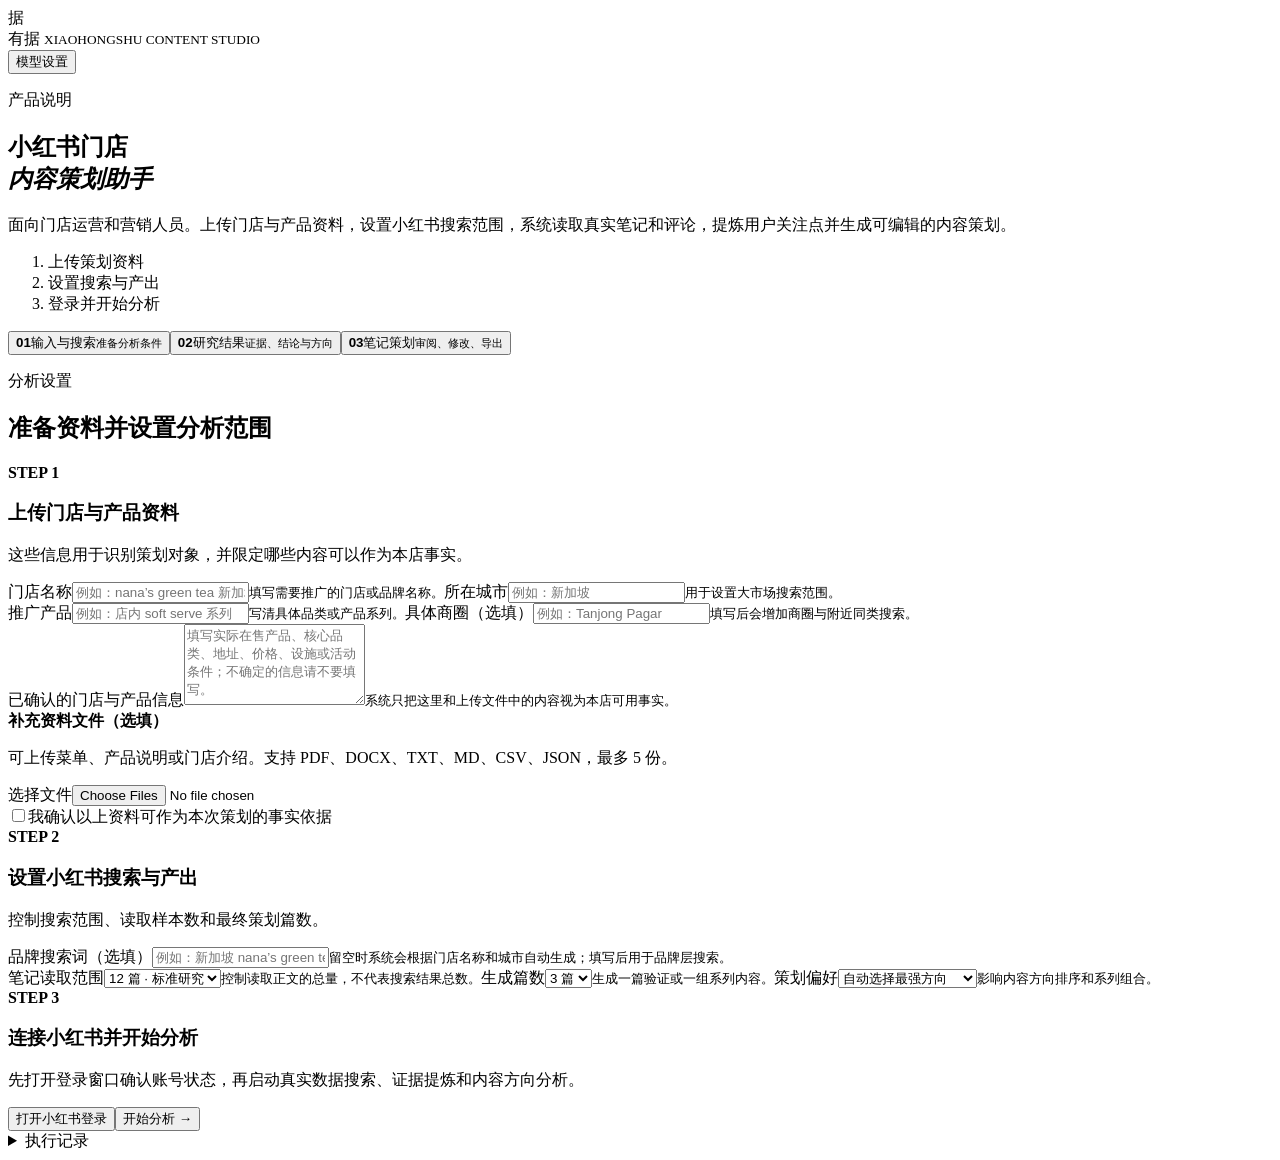
==== frontend/index.html @ 90e6a7a2 "Build evidence-based Xiaohongshu content research demo" ====
<!doctype html><html lang="zh-CN"><head><meta charset="UTF-8"><meta name="viewport" content="width=device-width,initial-scale=1"><title>有据 · 小红书内容策划</title><link rel="stylesheet" href="/static/style.css"></head><body>
<header><div class="brand"><span class="mark">据</span><div>有据 <small>XIAOHONGSHU CONTENT STUDIO</small></div></div><button id="settingsBtn" class="quiet">模型设置</button></header>
<main><aside><p class="eyebrow">产品说明</p><h1>小红书门店<br><em>内容策划助手</em></h1><p class="intro">面向门店运营和营销人员。上传门店与产品资料，设置小红书搜索范围，系统读取真实笔记和评论，提炼用户关注点并生成可编辑的内容策划。</p><ol class="product-flow"><li>上传策划资料</li><li>设置搜索与产出</li><li>登录并开始分析</li></ol><nav><button class="step active" data-step="1"><b>01</b><span>输入与搜索<small>准备分析条件</small></span></button><button class="step" data-step="2"><b>02</b><span>研究结果<small>证据、结论与方向</small></span></button><button class="step" data-step="3"><b>03</b><span>笔记策划<small>审阅、修改、导出</small></span></button></nav></aside>
<section class="workspace"><div id="status" class="status" role="status" hidden>正在连接本地服务…</div>
<section id="view1" class="view"><div class="sectionhead"><div><p class="eyebrow">分析设置</p><h2>准备资料并设置分析范围</h2></div></div>
<form id="taskform">
<section class="form-step"><div class="form-step-head"><b>STEP 1</b><div><h3>上传门店与产品资料</h3><p>这些信息用于识别策划对象，并限定哪些内容可以作为本店事实。</p></div></div><div class="grid"><label>门店名称<input name="store" required placeholder="例如：nana’s green tea 新加坡"><small>填写需要推广的门店或品牌名称。</small></label><label>所在城市<input name="city" required placeholder="例如：新加坡"><small>用于设置大市场搜索范围。</small></label></div><div class="grid"><label>推广产品<input name="product" required placeholder="例如：店内 soft serve 系列"><small>写清具体品类或产品系列。</small></label><label>具体商圈（选填）<input name="area" placeholder="例如：Tanjong Pagar"><small>填写后会增加商圈与附近同类搜索。</small></label></div><label>已确认的门店与产品信息<textarea name="facts" required minlength="5" rows="5" placeholder="填写实际在售产品、核心品类、地址、价格、设施或活动条件；不确定的信息请不要填写。"></textarea><small>系统只把这里和上传文件中的内容视为本店可用事实。</small></label><section class="uploadbox"><div><b>补充资料文件（选填）</b><p>可上传菜单、产品说明或门店介绍。支持 PDF、DOCX、TXT、MD、CSV、JSON，最多 5 份。</p></div><label class="uploadbtn">选择文件<input id="materialFiles" type="file" multiple accept=".pdf,.docx,.txt,.md,.csv,.json"></label><div id="materialList"></div></section><label class="check"><input type="checkbox" name="confirmed" required>我确认以上资料可作为本次策划的事实依据</label></section>
<section class="form-step"><div class="form-step-head"><b>STEP 2</b><div><h3>设置小红书搜索与产出</h3><p>控制搜索范围、读取样本数和最终策划篇数。</p></div></div><label>品牌搜索词（选填）<input name="query" placeholder="例如：新加坡 nana’s green tea"><small>留空时系统会根据门店名称和城市自动生成；填写后用于品牌层搜索。</small></label><div class="grid three"><label>笔记读取范围<select name="limit"><option value="6">6 篇 · 快速验证</option><option value="12" selected>12 篇 · 标准研究</option><option value="18">18 篇 · 扩展参考</option></select><small>控制读取正文的总量，不代表搜索结果总数。</small></label><label>生成篇数<select name="plan_count"><option value="1">1 篇</option><option value="3" selected>3 篇</option><option value="5">5 篇</option></select><small>生成一篇验证或一组系列内容。</small></label><label>策划偏好<select name="focus" id="focusSelect"><option value="auto">自动选择最强方向</option><option value="balanced">产品与场景均衡</option><option value="matcha">突出产品或核心品类</option><option value="scene">突出环境与使用场景</option><option value="custom">自定义偏好</option></select><small>影响内容方向排序和系列组合。</small></label></div><label id="customFocus" hidden>自定义策划偏好<input name="focus_custom" placeholder="例如：优先面向附近上班族，强调午休和下班场景"><small>写清目标人群、想突出的卖点或希望保留的场景。</small></label></section>
<section class="form-step action-step"><div class="form-step-head"><b>STEP 3</b><div><h3>连接小红书并开始分析</h3><p>先打开登录窗口确认账号状态，再启动真实数据搜索、证据提炼和内容方向分析。</p></div></div><p id="demoNotice" class="demo-notice" hidden>当前为在线展示版。可通过左侧步骤查看已归档的真实研究案例；登录、重新采集和模型生成需在本地版本运行。</p><div class="analysis-actions"><button type="button" id="loginBtn" class="secondary">打开小红书登录</button><button type="submit" class="primary primary-large">开始分析 <span>→</span></button></div><div id="analysisProgress" class="analysis-progress" hidden><div class="progress-track"><i></i></div><div class="progress-stages"><span>搜索真实笔记</span><span>读取正文与评论</span><span>提炼关注点</span></div><p id="progressText">正在准备分析…</p></div></section>
</form><div id="researchPreview" hidden></div></section>
<section id="view2" class="view" hidden><div class="sectionhead"><div><p class="eyebrow">分析结果</p><h2>从真实记录到内容方向</h2></div><button id="analyzeBtn" class="secondary">重新分析现有数据</button></div><div class="page-flow"><span><b>1</b>数据概览</span><i></i><span><b>2</b>核心结论</span><i></i><span><b>3</b>选择内容方向</span></div><div id="metrics" class="metrics"></div><p id="scope" class="note"></p><div id="coverage"></div><div id="analysis"></div><details class="analysis-fold source-library"><summary><span>真实来源</span><small>查看已保存的笔记正文与评论</small></summary><div id="sources" class="sources"></div></details></section>
<section id="view3" class="view" hidden><div class="sectionhead"><div><p class="eyebrow">03 / CONTENT PLAN</p><h2>把关注点变成一组小红书笔记。</h2></div><a id="export" class="secondary" href="/api/export">导出 Markdown ↗</a></div><div id="planEmpty" class="empty">完成真实采集与分析后，选择一个关注点生成策划单。</div><div id="validation"></div><form id="planform" hidden><div id="planfields"></div><button type="submit" class="primary">保存修改并重新检查</button></form></section>
<details class="trace"><summary>执行记录 <span id="logCount"></span></summary><div id="logs"></div></details></section></main>
<dialog id="settings"><div class="sectionhead"><h2>连接模型 API</h2><button id="closeSettings" class="quiet" aria-label="关闭">✕</button></div><p class="note">密钥只保存在当前本地服务内存中，重启后需重新填写。</p><form id="configform"><label>服务商<select id="provider"><option value="bailian">阿里百炼</option><option value="deepseek">DeepSeek</option><option value="openai">OpenAI 官方（GPT-5.5）</option><option value="custom">其他兼容接口</option></select></label><label>服务地址<input name="base_url" type="url" required value="https://dashscope.aliyuncs.com/compatible-mode/v1"></label><label>模型名称<input name="model" required value="qwen-plus"></label><label>API 密钥<input name="api_key" type="password" required autocomplete="off" placeholder="只在这里填写，不发到聊天里"></label><p id="configStatus" role="status"></p><button class="primary" type="submit">验证并使用</button></form></dialog>
<div id="toast" role="alert" hidden></div><script src="/static/app.js"></script></body></html>
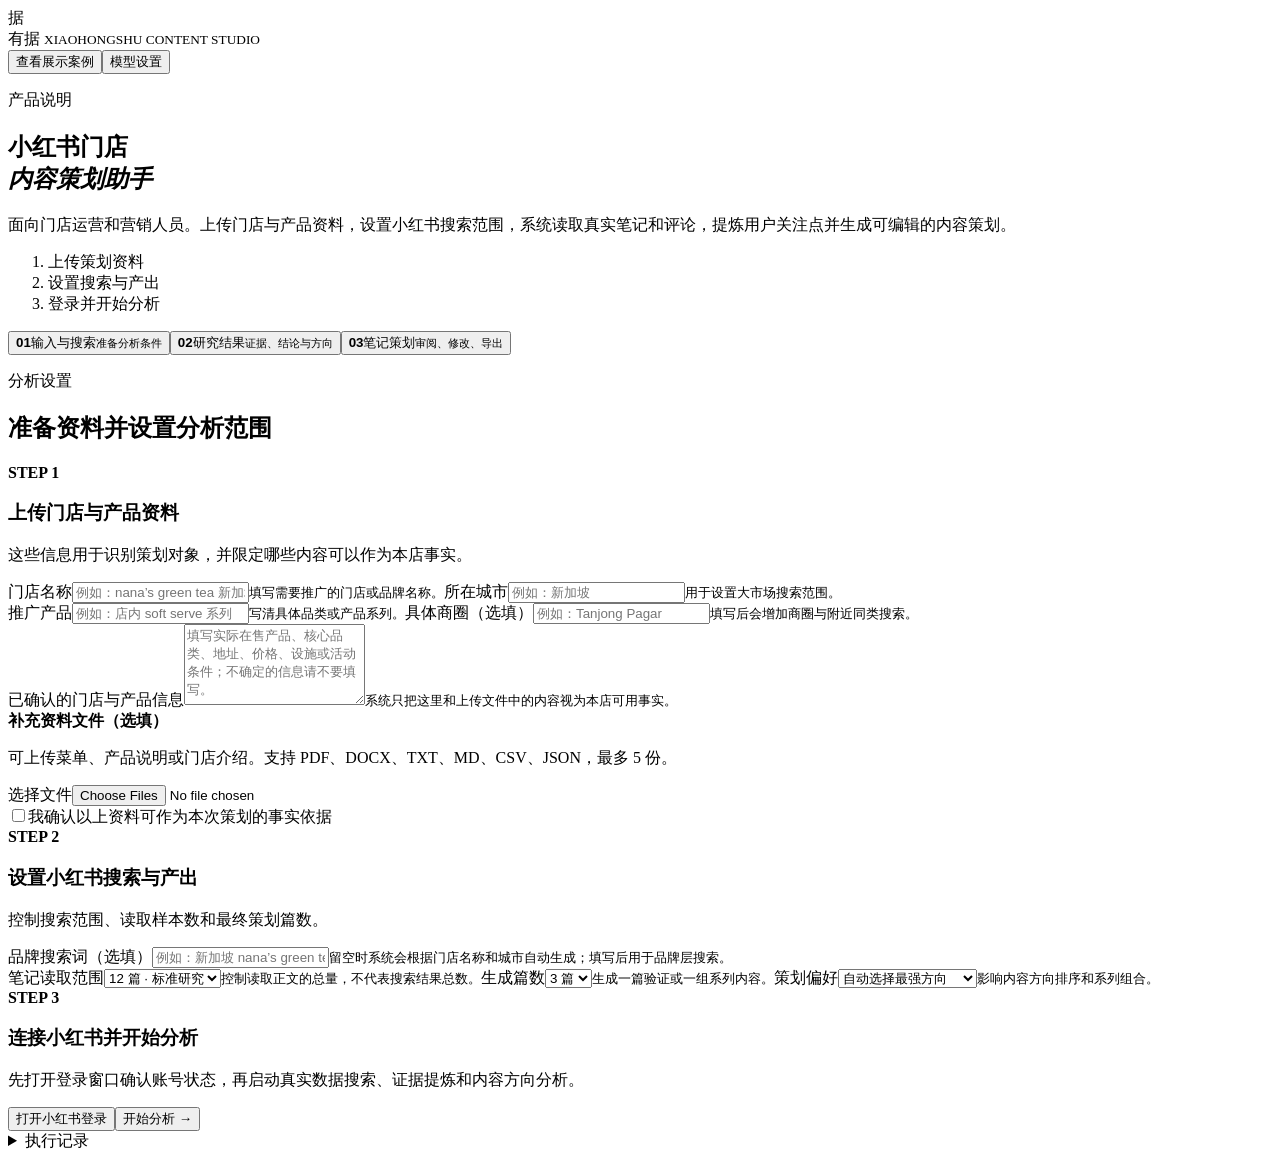
==== commit ded176ba: "Embed showcase in the full product" ====
--- a/frontend/index.html
+++ b/frontend/index.html
@@ -1,5 +1,5 @@
 <!doctype html><html lang="zh-CN"><head><meta charset="UTF-8"><meta name="viewport" content="width=device-width,initial-scale=1"><title>有据 · 小红书内容策划</title><link rel="stylesheet" href="/static/style.css"></head><body>
-<header><div class="brand"><span class="mark">据</span><div>有据 <small>XIAOHONGSHU CONTENT STUDIO</small></div></div><button id="settingsBtn" class="quiet">模型设置</button></header>
+<header><div class="brand"><span class="mark">据</span><div>有据 <small>XIAOHONGSHU CONTENT STUDIO</small></div></div><div class="headright"><button id="showcaseBtn" class="secondary">查看展示案例</button><button id="settingsBtn" class="quiet">模型设置</button></div></header>
 <main><aside><p class="eyebrow">产品说明</p><h1>小红书门店<br><em>内容策划助手</em></h1><p class="intro">面向门店运营和营销人员。上传门店与产品资料，设置小红书搜索范围，系统读取真实笔记和评论，提炼用户关注点并生成可编辑的内容策划。</p><ol class="product-flow"><li>上传策划资料</li><li>设置搜索与产出</li><li>登录并开始分析</li></ol><nav><button class="step active" data-step="1"><b>01</b><span>输入与搜索<small>准备分析条件</small></span></button><button class="step" data-step="2"><b>02</b><span>研究结果<small>证据、结论与方向</small></span></button><button class="step" data-step="3"><b>03</b><span>笔记策划<small>审阅、修改、导出</small></span></button></nav></aside>
 <section class="workspace"><div id="status" class="status" role="status" hidden>正在连接本地服务…</div>
 <section id="view1" class="view"><div class="sectionhead"><div><p class="eyebrow">分析设置</p><h2>准备资料并设置分析范围</h2></div></div>
